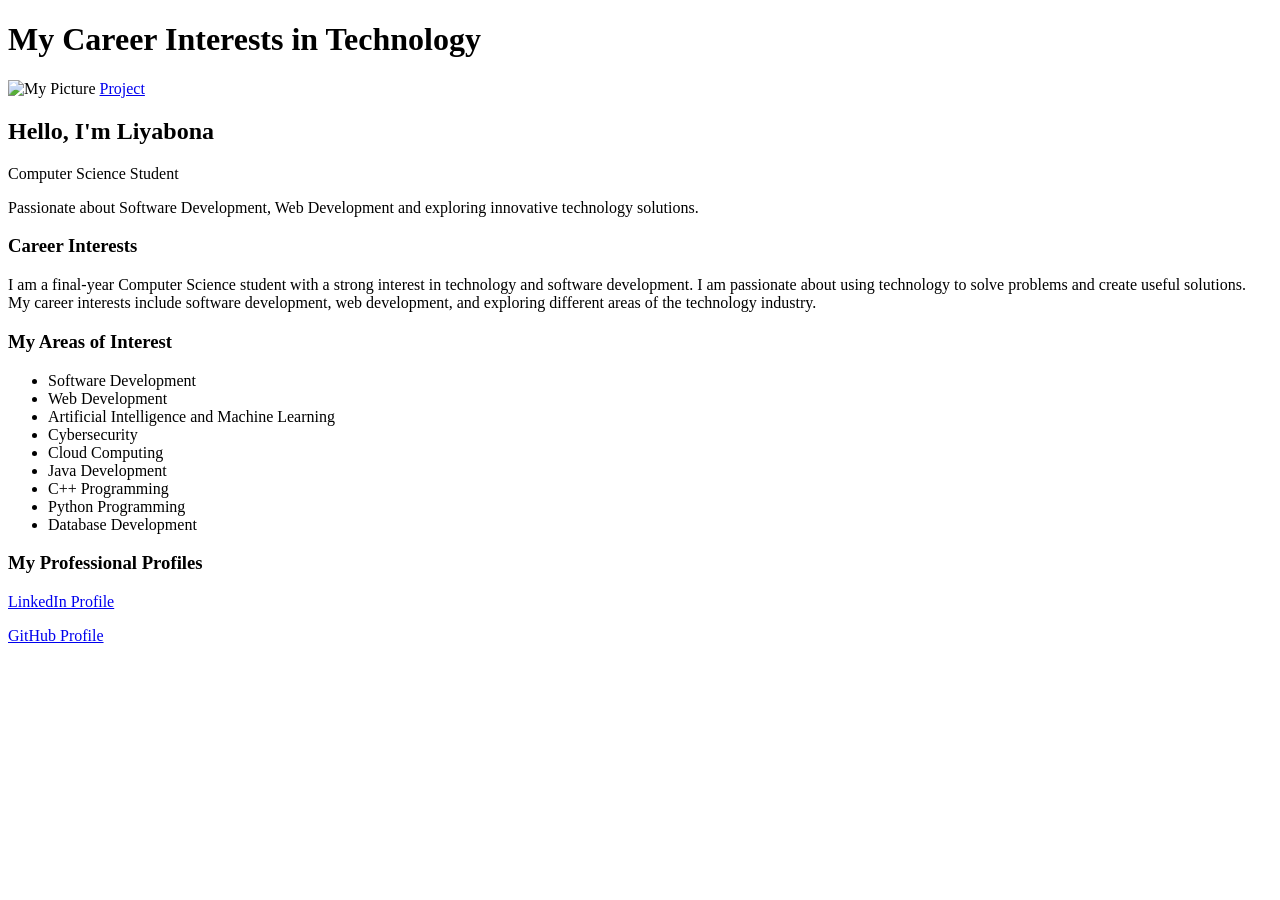
==== index.html @ 1e007009 "Add files via upload" ====
<!DOCTYPE html>
<html lang="en">
<head>
    <meta charset="UTF-8">
    <meta name="viewport" content="width=head, initial-scale=1.0">
    <title>Document</title>
    <link rel="stylesheet" href="./styles/style.css">

    
</head>
<body>
    <header>
        <h1>My Career Interests in Technology</h1>
        
        
    </header>

    <main>
        <section>
            <div class="photo">
            <img src="./images/profile.jpg" alt="My Picture" width="250">
        <a href="project.html" target="_blank">Project</a>
       <audio src="./audio/song.mp3" autoplay>
        </div>
        
        

        <div class="content">
            <h2>Hello, I'm Liyabona</h2>
                <p>Computer Science Student</p>
                <p>Passionate about Software Development, Web Development
                    and exploring innovative technology solutions.</p>
        </div>
        </section>
           <aside class="interests">

           

             <h3>Career Interests</h3>
            <p>I am a final-year Computer Science student with a strong
                 interest in technology and software development. I am
                  passionate about using technology to solve problems
                   and create useful solutions. My career interests
                    include software development, web development, 
                    and exploring different areas of the technology 
                    industry.</p>
            <h3>My Areas of Interest</h3>

                <ul>
                    <li>Software Development</li>
                    <li>Web Development</li>
                    <li>Artificial Intelligence and Machine Learning</li>
                    <li>Cybersecurity</li>
                    <li>Cloud Computing</li>
                    <li>Java Development</li>
                    <li>C++ Programming</li>
                    <li>Python Programming</li>
                    <li>Database Development</li>

                </ul>
           </aside>
        

                <aside class="git">
                    <h3>My Professional Profiles</h3>
                <p><a href="https://www.linkedin.com/in/liyabona-miya-90961339b" target="_blank">LinkedIn Profile</a></p>
                <p><a href="https://github.com/liyabona189/liyabona189" target="_blank">GitHub Profile</a></p>
                </aside>

                
   
            
       
            
    </main>
    
</body>
</html>
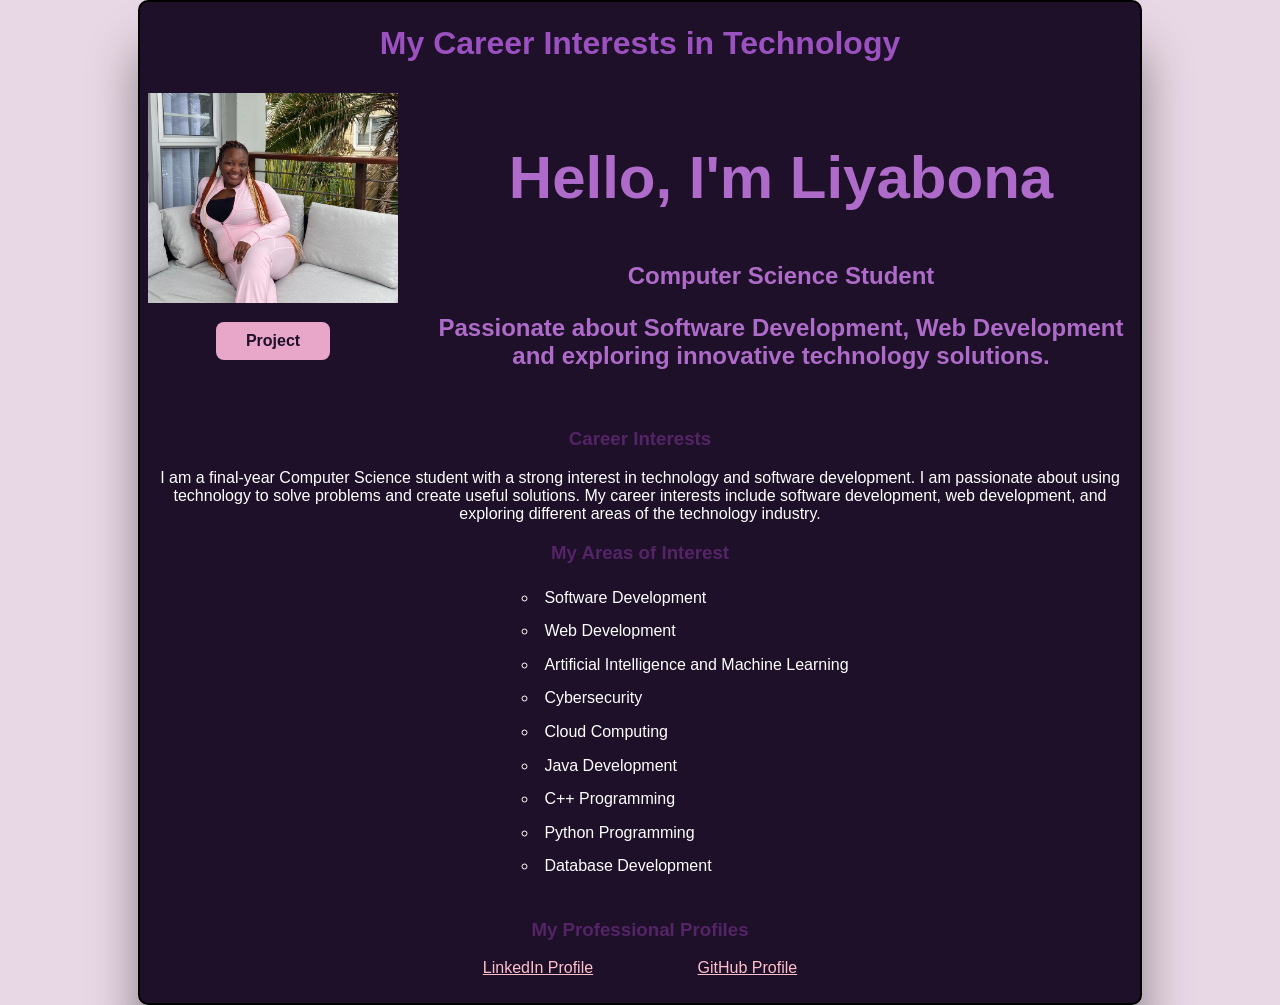
==== commit 9ad8b3ac: "Fix HTML formatting and update resource paths" ====
--- a/index.html
+++ b/index.html
@@ -4,7 +4,7 @@
     <meta charset="UTF-8">
     <meta name="viewport" content="width=head, initial-scale=1.0">
     <title>Document</title>
-    <link rel="stylesheet" href="./styles/style.css">
+    <link rel="stylesheet" href="style.css">
 
     
 </head>
@@ -18,9 +18,9 @@
     <main>
         <section>
             <div class="photo">
-            <img src="./images/profile.jpg" alt="My Picture" width="250">
+            <img src="profile.jpg" alt="My Picture" width="250">
         <a href="project.html" target="_blank">Project</a>
-       <audio src="./audio/song.mp3" autoplay>
+       <audio src="song.mp3" autoplay>
         </div>
         
         
--- a/style.css
+++ b/style.css
@@ -0,0 +1,175 @@
+ /*STYLES FOR BODY*/
+  body{
+    max-width: 1000px;
+    margin: 0 auto;/*
+    width: 90%;
+    border: 3px solid orange;*/
+    font-family: 'Segoe UI', sans-serif;
+    color: black;
+   background-color: #1E1028;
+
+
+    border: 2px solid black;
+    border-radius: 10px;
+   /* overflow: hidden;*/
+
+    box-shadow: 0 50px 50px rgba(0, 0, 0, 0.4);
+}
+
+html {
+    background-color: #E8D8E5;
+}
+
+/*STYLES FOR HEADER*/
+header {
+   /* border: 2px solid black;*/
+    padding: 0.1em;
+    color: #9b51c0;
+    
+}
+
+h1 {
+    text-align: center;
+   
+}
+
+/*STYLES FOR MAIN*/
+/*main {
+   border: 3px solid red;
+}*/
+
+/*STYLES FOR SECTION*/
+section {
+   /* border: 1px solid green;*/
+    /*text-align: center;*/
+    display: flex;
+    color:#ae6bc9;
+}
+
+
+   /* PROJECT BUTTON */
+.photo a {
+    display: inline-block;
+    margin-top: 15px;
+    padding: 10px 30px;
+    background-color: #E8A6C8;
+    color: #1E1028;
+    text-decoration: none;
+    font-weight: bold;
+    border-radius: 8px;
+}
+
+/* WHEN THE MOUSE IS OVER THE BUTTON */
+.photo a:hover {
+    background-color: #C9A7E8;
+    color: #1E1028;
+}
+
+
+h3{
+    color:#542566;
+}
+
+section div p{
+    font-weight: bold;
+    /*font-size: 2em;*/
+}
+
+.photo{
+   /* border: 1px solid purple;*/
+    margin-right: 1em;
+    padding: 0.5em;
+    text-align: center;
+}
+
+.content{
+    /* border: 1px solid yellow;*/
+    padding: 0.5em;
+    text-align: center;
+}
+
+.content h2{
+    font-size: 3.75em;
+    /*font-weight: bold;
+    margin-bottom: 0.5em;*/
+}
+
+.content p{
+    font-size: 1.5em;
+    /*font-weight: bold;*/
+    /*margin-bottom: 0.5em;*/
+}
+
+/*STYLES FOR ASIDE*/
+aside {
+    /* border: 3px solid blue; */
+    color:#FFFFFF;
+}
+
+.interests{
+    /* border: 1px solid pink; */
+    padding: 0.5em;
+    text-align: center;
+}
+
+aside ul{
+    list-style-type: circle;
+    list-style-position: inside;
+    padding: 0;
+    margin: 0;
+     text-align: left;
+     padding-left: 23em;
+}
+
+aside ul li {
+    padding: 0.2em;
+    margin: 0.2em;
+    line-height: 1.5em;
+}
+
+.git{
+     text-align: center;
+   padding: 1em;
+    text-align: center;
+   padding: 1em;
+}
+.git a{
+    color:pink;
+}
+
+.git a:hover{
+    color: #C9A7E8;
+}
+   
+
+
+
+.git h3 {
+    margin-top: 10px;
+}
+
+.git p {
+    display: inline-block;
+    margin: 0 50px;
+    margin-bottom: 10px;
+}
+
+/*.interests {
+    text-align: center;
+    padding: 1em;
+}
+
+.interests button {
+    background-color: #E8A6C8;
+    color: #1E1028;
+    border: none;
+    padding: 12px 25px;
+    font-size: 18px;
+    font-weight: bold;
+    border-radius: 8px;
+    cursor: pointer;
+}
+
+.interests button:hover {
+    background-color: #C9A7E8;
+}
